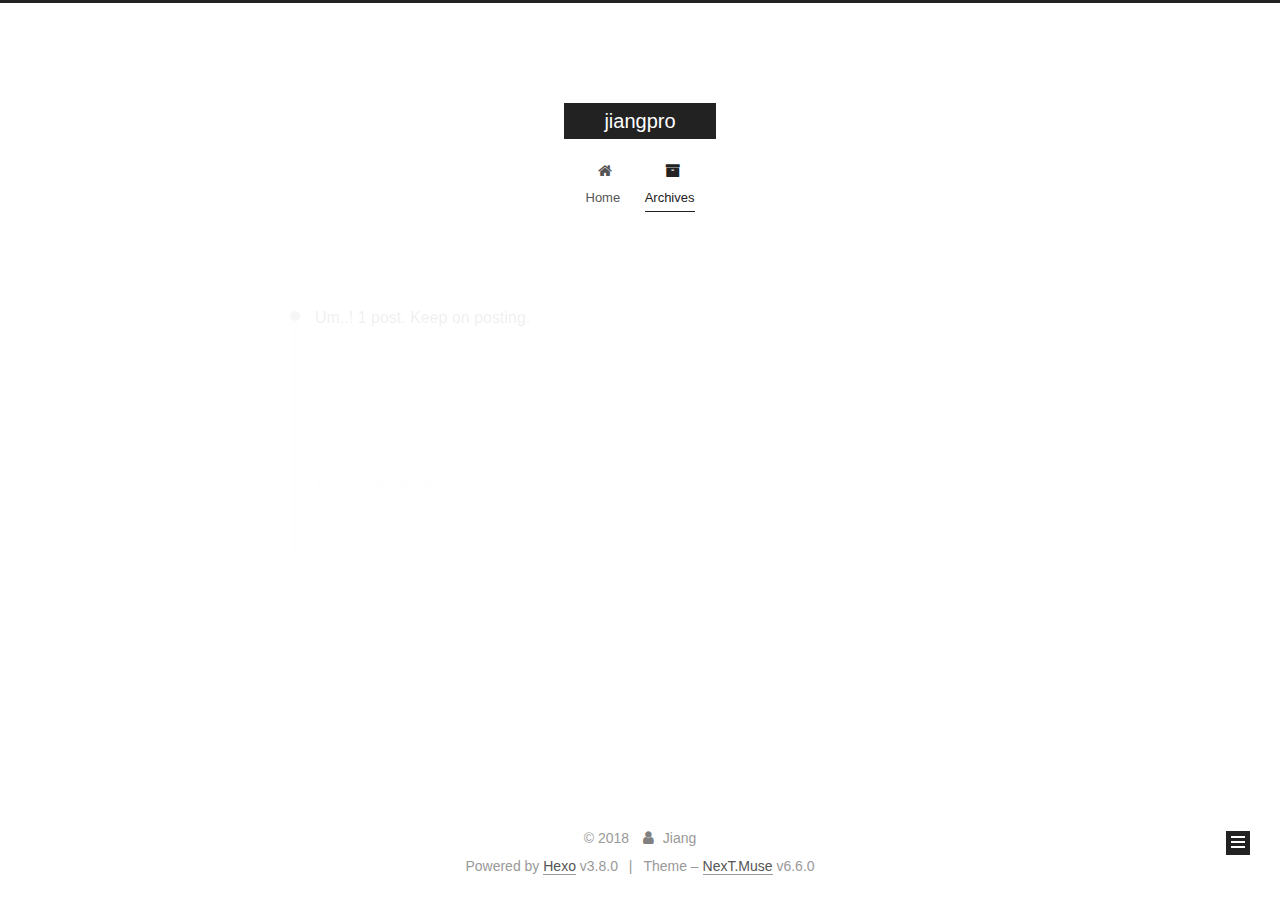
==== archives/index.html @ f8d06940 "Site updated: 2018-12-14 21:42:52" ====
<!DOCTYPE html>












  


<html class="theme-next muse use-motion" lang="">
<head><meta name="generator" content="Hexo 3.8.0">
  <meta charset="UTF-8">
<meta http-equiv="X-UA-Compatible" content="IE=edge">
<meta name="viewport" content="width=device-width, initial-scale=1, maximum-scale=2">
<meta name="theme-color" content="#222">












<meta http-equiv="Cache-Control" content="no-transform">
<meta http-equiv="Cache-Control" content="no-siteapp">






















<link href="/lib/font-awesome/css/font-awesome.min.css?v=4.6.2" rel="stylesheet" type="text/css">

<link href="/css/main.css?v=6.6.0" rel="stylesheet" type="text/css">


  <link rel="apple-touch-icon" sizes="180x180" href="/images/apple-touch-icon-next.png?v=6.6.0">


  <link rel="icon" type="image/png" sizes="32x32" href="/images/favicon-32x32-next.png?v=6.6.0">


  <link rel="icon" type="image/png" sizes="16x16" href="/images/favicon-16x16-next.png?v=6.6.0">


  <link rel="mask-icon" href="/images/logo.svg?v=6.6.0" color="#222">









<script type="text/javascript" id="hexo.configurations">
  var NexT = window.NexT || {};
  var CONFIG = {
    root: '/',
    scheme: 'Muse',
    version: '6.6.0',
    sidebar: {"position":"left","display":"post","offset":12,"b2t":false,"scrollpercent":false,"onmobile":false},
    fancybox: false,
    fastclick: false,
    lazyload: false,
    tabs: true,
    motion: {"enable":true,"async":false,"transition":{"post_block":"fadeIn","post_header":"slideDownIn","post_body":"slideDownIn","coll_header":"slideLeftIn","sidebar":"slideUpIn"}},
    algolia: {
      applicationID: '',
      apiKey: '',
      indexName: '',
      hits: {"per_page":10},
      labels: {"input_placeholder":"Search for Posts","hits_empty":"We didn't find any results for the search: ${query}","hits_stats":"${hits} results found in ${time} ms"}
    }
  };
</script>


  




  <meta property="og:type" content="website">
<meta property="og:title" content="jiangpro">
<meta property="og:url" content="http://yoursite.com/archives/index.html">
<meta property="og:site_name" content="jiangpro">
<meta property="og:locale" content="default">
<meta name="twitter:card" content="summary">
<meta name="twitter:title" content="jiangpro">






  <link rel="canonical" href="http://yoursite.com/archives/">



<script type="text/javascript" id="page.configurations">
  CONFIG.page = {
    sidebar: "",
  };
</script>

  <title>Archive | jiangpro</title>
  











  <noscript>
  <style type="text/css">
    .use-motion .motion-element,
    .use-motion .brand,
    .use-motion .menu-item,
    .sidebar-inner,
    .use-motion .post-block,
    .use-motion .pagination,
    .use-motion .comments,
    .use-motion .post-header,
    .use-motion .post-body,
    .use-motion .collection-title { opacity: initial; }

    .use-motion .logo,
    .use-motion .site-title,
    .use-motion .site-subtitle {
      opacity: initial;
      top: initial;
    }

    .use-motion {
      .logo-line-before i { left: initial; }
      .logo-line-after i { right: initial; }
    }
  </style>
</noscript>

</head>

<body itemscope="" itemtype="http://schema.org/WebPage" lang="default">

  
  
    
  

  <div class="container sidebar-position-left page-archive">
    <div class="headband"></div>

    <header id="header" class="header" itemscope="" itemtype="http://schema.org/WPHeader">
      <div class="header-inner"><div class="site-brand-wrapper">
  <div class="site-meta ">
    

    <div class="custom-logo-site-title">
      <a href="/" class="brand" rel="start">
        <span class="logo-line-before"><i></i></span>
        <span class="site-title">jiangpro</span>
        <span class="logo-line-after"><i></i></span>
      </a>
    </div>
    
  </div>

  <div class="site-nav-toggle">
    <button aria-label="Toggle navigation bar">
      <span class="btn-bar"></span>
      <span class="btn-bar"></span>
      <span class="btn-bar"></span>
    </button>
  </div>
</div>



<nav class="site-nav">
  
    <ul id="menu" class="menu">
      
        
        
        
          
          <li class="menu-item menu-item-home">

    
    
    
      
    

    

    <a href="/" rel="section"><i class="menu-item-icon fa fa-fw fa-home"></i> <br>Home</a>

  </li>
        
        
        
          
          <li class="menu-item menu-item-archives menu-item-active">

    
    
    
      
    

    

    <a href="/archives/" rel="section"><i class="menu-item-icon fa fa-fw fa-archive"></i> <br>Archives</a>

  </li>

      
      
    </ul>
  

  
    

    
    
      
      
    
      
      
    
    

  


  

  
</nav>



  



</div>
    </header>

    


    <main id="main" class="main">
      <div class="main-inner">
        <div class="content-wrap">
          
          <div id="content" class="content">
            

  
  
  
  <div class="post-block archive">
    <div id="posts" class="posts-collapse">
      <span class="archive-move-on"></span>

      
      <span class="archive-page-counter">
        
        
        
          
        
        Um..! 1 post. Keep on posting.
      </span>
      

      

        
        
        

        
          
          <div class="collection-title">
            <h1 class="archive-year" id="archive-year-2018">2018</h1>
          </div>
        
        

        

  <article class="post post-type-normal" itemscope="" itemtype="http://schema.org/Article">
    <header class="post-header">

      <h2 class="post-title">
        
            <a class="post-title-link" href="/2018/12/14/hello-world/" itemprop="url">
              
                <span itemprop="name">Hello World</span>
              
            </a>
        
      </h2>

      <div class="post-meta">
        <time class="post-time" itemprop="dateCreated" datetime="2018-12-14T20:15:16+08:00" content="2018-12-14">
          12-14
        </time>
      </div>

    </header>
  </article>



      

    </div>
  </div>
  
  
  

  



          </div>
          

        </div>
        
          
  
  <div class="sidebar-toggle">
    <div class="sidebar-toggle-line-wrap">
      <span class="sidebar-toggle-line sidebar-toggle-line-first"></span>
      <span class="sidebar-toggle-line sidebar-toggle-line-middle"></span>
      <span class="sidebar-toggle-line sidebar-toggle-line-last"></span>
    </div>
  </div>

  <aside id="sidebar" class="sidebar">
    
    <div class="sidebar-inner">

      

      

      <section class="site-overview-wrap sidebar-panel sidebar-panel-active">
        <div class="site-overview">
          <div class="site-author motion-element" itemprop="author" itemscope="" itemtype="http://schema.org/Person">
            
              <p class="site-author-name" itemprop="name">Jiang</p>
              <p class="site-description motion-element" itemprop="description"></p>
          </div>

          
            <nav class="site-state motion-element">
              
                <div class="site-state-item site-state-posts">
                
                  <a href="/archives/">
                
                    <span class="site-state-item-count">1</span>
                    <span class="site-state-item-name">posts</span>
                  </a>
                </div>
              

              

              
            </nav>
          

          

          

          

          
          

          
            
          
          

        </div>
      </section>

      

      

    </div>
  </aside>


        
      </div>
    </main>

    <footer id="footer" class="footer">
      <div class="footer-inner">
        <div class="copyright">&copy; <span itemprop="copyrightYear">2018</span>
  <span class="with-love" id="animate">
    <i class="fa fa-user"></i>
  </span>
  <span class="author" itemprop="copyrightHolder">Jiang</span>

  

  
</div>


  <div class="powered-by">Powered by <a href="https://hexo.io" class="theme-link" rel="noopener" target="_blank">Hexo</a> v3.8.0</div>



  <span class="post-meta-divider">|</span>



  <div class="theme-info">Theme – <a href="https://theme-next.org" class="theme-link" rel="noopener" target="_blank">NexT.Muse</a> v6.6.0</div>




        








        
      </div>
    </footer>

    
      <div class="back-to-top">
        <i class="fa fa-arrow-up"></i>
        
      </div>
    

    
	
    

    
  </div>

  

<script type="text/javascript">
  if (Object.prototype.toString.call(window.Promise) !== '[object Function]') {
    window.Promise = null;
  }
</script>


























  
  
    <script type="text/javascript" src="/lib/jquery/index.js?v=2.1.3"></script>
  

  
  
    <script type="text/javascript" src="/lib/velocity/velocity.min.js?v=1.2.1"></script>
  

  
  
    <script type="text/javascript" src="/lib/velocity/velocity.ui.min.js?v=1.2.1"></script>
  


  


  <script type="text/javascript" src="/js/src/utils.js?v=6.6.0"></script>

  <script type="text/javascript" src="/js/src/motion.js?v=6.6.0"></script>



  
  

  

  


  <script type="text/javascript" src="/js/src/bootstrap.js?v=6.6.0"></script>



  



  










  





  

  

  

  

  

  
  

  

  

  

  

  

  

</body>
</html>
---- css/main.css ----
/* normalize.css v3.0.2 | MIT License | git.io/normalize */
html {
  font-family: sans-serif; /* 1 */
  -ms-text-size-adjust: 100%; /* 2 */
  -webkit-text-size-adjust: 100%; /* 2 */
}
body {
  margin: 0;
}
article,
aside,
details,
figcaption,
figure,
footer,
header,
hgroup,
main,
menu,
nav,
section,
summary {
  display: block;
}
audio,
canvas,
progress,
video {
  display: inline-block; /* 1 */
  vertical-align: baseline; /* 2 */
}
audio:not([controls]) {
  display: none;
  height: 0;
}
[hidden],
template {
  display: none;
}
a {
  background-color: transparent;
}
a:active,
a:hover {
  outline: 0;
}
abbr[title] {
  border-bottom: 1px dotted;
}
b,
strong {
  font-weight: bold;
}
dfn {
  font-style: italic;
}
h1 {
  font-size: 2em;
  margin: 0.67em 0;
}
mark {
  background: #ff0;
  color: #000;
}
small {
  font-size: 80%;
}
sub,
sup {
  font-size: 75%;
  line-height: 0;
  position: relative;
  vertical-align: baseline;
}
sup {
  top: -0.5em;
}
sub {
  bottom: -0.25em;
}
img {
  border: 0;
}
svg:not(:root) {
  overflow: hidden;
}
figure {
  margin: 1em 40px;
}
hr {
  -moz-box-sizing: content-box;
  box-sizing: content-box;
  height: 0;
}
pre {
  overflow: auto;
}
code,
kbd,
pre,
samp {
  font-family: monospace, monospace;
  font-size: 1em;
}
button,
input,
optgroup,
select,
textarea {
  color: inherit; /* 1 */
  font: inherit; /* 2 */
  margin: 0; /* 3 */
}
button {
  overflow: visible;
}
button,
select {
  text-transform: none;
}
button,
html input[type="button"],
input[type="reset"],
input[type="submit"] {
  -webkit-appearance: button; /* 2 */
  cursor: pointer; /* 3 */
}
button[disabled],
html input[disabled] {
  cursor: default;
}
button::-moz-focus-inner,
input::-moz-focus-inner {
  border: 0;
  padding: 0;
}
input {
  line-height: normal;
}
input[type="checkbox"],
input[type="radio"] {
  box-sizing: border-box; /* 1 */
  padding: 0; /* 2 */
}
input[type="number"]::-webkit-inner-spin-button,
input[type="number"]::-webkit-outer-spin-button {
  height: auto;
}
input[type="search"] {
  -webkit-appearance: textfield; /* 1 */
  -moz-box-sizing: content-box;
  -webkit-box-sizing: content-box; /* 2 */
  box-sizing: content-box;
}
input[type="search"]::-webkit-search-cancel-button,
input[type="search"]::-webkit-search-decoration {
  -webkit-appearance: none;
}
fieldset {
  border: 1px solid #c0c0c0;
  margin: 0 2px;
  padding: 0.35em 0.625em 0.75em;
}
legend {
  border: 0; /* 1 */
  padding: 0; /* 2 */
}
textarea {
  overflow: auto;
}
optgroup {
  font-weight: bold;
}
table {
  border-collapse: collapse;
  border-spacing: 0;
}
td,
th {
  padding: 0;
}
::selection {
  background: #262a30;
  color: #fff;
}
body {
  position: relative;
  font-family: 'Lato', "PingFang SC", "Microsoft YaHei", sans-serif;
  font-size: 14px;
  line-height: 2;
  color: #555;
  background: #fff;
}
@media (max-width: 767px) {
  body {
    padding-right: 0 !important;
  }
}
@media (min-width: 768px) and (max-width: 991px) {
  body {
    padding-right: 0 !important;
  }
}
@media (min-width: 1200px) {
  body {
    font-size: 16px;
  }
}
h1,
h2,
h3,
h4,
h5,
h6 {
  margin: 0;
  padding: 0;
  font-weight: bold;
  line-height: 1.5;
  font-family: 'Lato', "PingFang SC", "Microsoft YaHei", sans-serif;
}
h1,
h2,
h3,
h4,
h5,
h6 {
  margin: 20px 0 15px;
}
h1 {
  font-size: 22px;
}
@media (max-width: 767px) {
  h1 {
    font-size: 18px;
  }
}
h2 {
  font-size: 20px;
}
@media (max-width: 767px) {
  h2 {
    font-size: 16px;
  }
}
h3 {
  font-size: 18px;
}
@media (max-width: 767px) {
  h3 {
    font-size: 14px;
  }
}
h4 {
  font-size: 16px;
}
@media (max-width: 767px) {
  h4 {
    font-size: 12px;
  }
}
h5 {
  font-size: 14px;
}
@media (max-width: 767px) {
  h5 {
    font-size: 10px;
  }
}
h6 {
  font-size: 12px;
}
@media (max-width: 767px) {
  h6 {
    font-size: 8px;
  }
}
p {
  margin: 0 0 20px 0;
}
a,
span.exturl {
  overflow-wrap: break-word;
  word-wrap: break-word;
  background-color: transparent;
  color: #555;
  text-decoration: none;
  outline: none;
  border-bottom: 1px solid #999;
  cursor: pointer;
}
a:hover,
span.exturl:hover {
  color: #222;
  border-bottom-color: #222;
}
blockquote {
  margin: 0;
  padding: 0;
}
img {
  display: block;
  margin: auto;
  max-width: 100%;
  height: auto;
}
hr {
  margin: 40px 0;
  height: 3px;
  border: none;
  background-color: #ddd;
  background-image: repeating-linear-gradient(-45deg, #fff, #fff 4px, transparent 4px, transparent 8px);
}
blockquote {
  padding: 0 15px;
  color: #666;
  border-left: 4px solid #ddd;
}
blockquote cite::before {
  content: "-";
  padding: 0 5px;
}
dt {
  font-weight: 700;
}
dd {
  margin: 0;
  padding: 0;
}
kbd {
  border: 1px solid #ccc;
  border-radius: 0.2em;
  box-shadow: 0.1em 0.1em 0.2em rgba(0,0,0,0.1);
  background-color: #f9f9f9;
  font-family: inherit;
  background-image: -webkit-linear-gradient(top, #eee, #fff, #eee);
  padding: 0.1em 0.3em;
  white-space: nowrap;
}
.text-left {
  text-align: left;
}
.text-center {
  text-align: center;
}
.text-right {
  text-align: right;
}
.text-justify {
  text-align: justify;
}
.text-nowrap {
  white-space: nowrap;
}
.text-lowercase {
  text-transform: lowercase;
}
.text-uppercase {
  text-transform: uppercase;
}
.text-capitalize {
  text-transform: capitalize;
}
.center-block {
  display: block;
  margin-left: auto;
  margin-right: auto;
}
.clearfix:before,
.clearfix:after {
  content: " ";
  display: table;
}
.clearfix:after {
  clear: both;
}
.pullquote {
  width: 45%;
}
.pullquote.left {
  float: left;
  margin-left: 5px;
  margin-right: 10px;
}
.pullquote.right {
  float: right;
  margin-left: 10px;
  margin-right: 5px;
}
.affix.affix.affix {
  position: fixed;
}
.translation {
  margin-top: -20px;
  font-size: 14px;
  color: #999;
}
.scrollbar-measure {
  width: 100px;
  height: 100px;
  overflow: scroll;
  position: absolute;
  top: -9999px;
}
.use-motion .motion-element {
  opacity: 0;
}
table {
  margin: 20px 0;
  width: 100%;
  border-collapse: collapse;
  border-spacing: 0;
  border: 1px solid #ddd;
  font-size: 14px;
  word-break: break-all;
}
table>tbody>tr:nth-of-type(odd) {
  background-color: #f9f9f9;
}
table>tbody>tr:hover {
  background-color: #f5f5f5;
}
caption,
th,
td {
  padding: 8px;
  text-align: left;
  vertical-align: middle;
  font-weight: normal;
}
th,
td {
  border-bottom: 3px solid #ddd;
  border-right: 1px solid #eee;
}
th {
  padding-bottom: 10px;
  font-weight: 700;
}
td {
  border-bottom-width: 1px;
}
html,
body {
  height: 100%;
}
.container {
  position: relative;
  min-height: 100%;
}
.header-inner {
  margin: 0 auto;
  padding: 100px 0 70px;
  width: 700px;
}
@media (min-width: 1200px) {
  .container .header-inner {
    width: 800px;
  }
}
@media (min-width: 1600px) {
  .container .header-inner {
    width: 900px;
  }
}
.main {
  padding-bottom: 150px;
}
.main-inner {
  margin: 0 auto;
  width: 700px;
}
@media (min-width: 1200px) {
  .container .main-inner {
    width: 800px;
  }
}
@media (min-width: 1600px) {
  .container .main-inner {
    width: 900px;
  }
}
.footer {
  position: absolute;
  left: 0;
  bottom: 0;
  width: 100%;
  min-height: 50px;
}
.footer-inner {
  box-sizing: border-box;
  margin: 20px auto;
  width: 700px;
}
@media (min-width: 1200px) {
  .container .footer-inner {
    width: 800px;
  }
}
@media (min-width: 1600px) {
  .container .footer-inner {
    width: 900px;
  }
}
pre,
.highlight {
  overflow: auto;
  margin: 20px 0;
  padding: 0;
  font-size: 14px;
  color: #4d4d4c;
  background: #f7f7f7;
  line-height: 1.6;
}
pre,
code {
  font-family: consolas, Menlo, "PingFang SC", "Microsoft YaHei", monospace;
}
code {
  overflow-wrap: break-word;
  word-wrap: break-word;
  padding: 2px 4px;
  color: #555;
  background: #eee;
  border-radius: 3px;
  font-size: 14px;
}
pre {
  padding: 10px;
}
pre code {
  padding: 0;
  color: #4d4d4c;
  background: none;
  text-shadow: none;
}
.highlight {
  border-radius: 1px;
}
.highlight pre {
  border: none;
  margin: 0;
  padding: 10px 0;
}
.highlight table {
  margin: 0;
  width: auto;
  border: none;
}
.highlight td {
  border: none;
  padding: 0;
}
.highlight figcaption {
  font-size: 1em;
  color: #4d4d4c;
  line-height: 1em;
  margin-bottom: 1em;
  margin: 0em;
  padding: 0.5em;
  background: #eee;
  border-bottom: 1px solid #e9e9e9;
}
.highlight figcaption:before,
.highlight figcaption:after {
  content: " ";
  display: table;
}
.highlight figcaption:after {
  clear: both;
}
.highlight figcaption a {
  float: right;
  color: #4d4d4c;
}
.highlight figcaption a:hover {
  border-bottom-color: #4d4d4c;
}
.highlight .gutter pre {
  padding-left: 10px;
  padding-right: 10px;
  color: #869194;
  text-align: right;
  background-color: #eff2f3;
}
.highlight .code pre {
  width: 100%;
  padding-left: 10px;
  padding-right: 10px;
  background-color: #f7f7f7;
}
.highlight .line {
  height: 20px;
}
.gutter {
  -webkit-user-select: none;
  -moz-user-select: none;
  -ms-user-select: none;
  user-select: none;
}
.gist table {
  width: auto;
}
.gist table td {
  border: none;
}
pre .deletion {
  background: #fdd;
}
pre .addition {
  background: #dfd;
}
pre .meta {
  color: #8959a8;
}
pre .comment {
  color: #8e908c;
}
pre .variable,
pre .attribute,
pre .tag,
pre .regexp,
pre .ruby .constant,
pre .xml .tag .title,
pre .xml .pi,
pre .xml .doctype,
pre .html .doctype,
pre .css .id,
pre .css .class,
pre .css .pseudo {
  color: #c82829;
}
pre .number,
pre .preprocessor,
pre .built_in,
pre .literal,
pre .params,
pre .constant,
pre .command {
  color: #f5871f;
}
pre .ruby .class .title,
pre .css .rules .attribute,
pre .string,
pre .value,
pre .inheritance,
pre .header,
pre .ruby .symbol,
pre .xml .cdata,
pre .special,
pre .number,
pre .formula {
  color: #718c00;
}
pre .title,
pre .css .hexcolor {
  color: #3e999f;
}
pre .function,
pre .python .decorator,
pre .python .title,
pre .ruby .function .title,
pre .ruby .title .keyword,
pre .perl .sub,
pre .javascript .title,
pre .coffeescript .title {
  color: #4271ae;
}
pre .keyword,
pre .javascript .function {
  color: #8959a8;
}
.posts-expand .post-body img.full-image {
  border: none;
}
.blockquote-center,
.page-home .post-type-quote blockquote,
.page-post-detail .post-type-quote blockquote {
  position: relative;
  margin: 40px 0;
  padding: 0;
  border-left: none;
  text-align: center;
}
.blockquote-center::before,
.page-home .post-type-quote blockquote::before,
.page-post-detail .post-type-quote blockquote::before,
.blockquote-center::after,
.page-home .post-type-quote blockquote::after,
.page-post-detail .post-type-quote blockquote::after {
  position: absolute;
  content: ' ';
  display: block;
  width: 100%;
  height: 24px;
  opacity: 0.2;
  background-repeat: no-repeat;
  background-position: 0 -6px;
  background-size: 22px 22px;
}
.blockquote-center::before,
.page-home .post-type-quote blockquote::before,
.page-post-detail .post-type-quote blockquote::before {
  top: -20px;
  background-image: url("../images/quote-l.svg");
  border-top: 1px solid #ccc;
}
.blockquote-center::after,
.page-home .post-type-quote blockquote::after,
.page-post-detail .post-type-quote blockquote::after {
  bottom: -20px;
  background-image: url("../images/quote-r.svg");
  border-bottom: 1px solid #ccc;
  background-position: 100% 8px;
}
.blockquote-center p,
.page-home .post-type-quote blockquote p,
.page-post-detail .post-type-quote blockquote p,
.blockquote-center div,
.page-home .post-type-quote blockquote div,
.page-post-detail .post-type-quote blockquote div {
  text-align: center;
}
.post .post-body .group-picture img {
  box-sizing: border-box;
  padding: 0 3px;
  border: none;
}
.post .group-picture-row {
  overflow: hidden;
  margin-top: 6px;
}
.post .group-picture-row:first-child {
  margin-top: 0;
}
.post .group-picture-column {
  float: left;
}
.page-post-detail .post-body .group-picture-column {
  float: none;
  margin-top: 10px;
  width: auto !important;
}
.page-post-detail .post-body .group-picture-column img {
  margin: 0 auto;
}
.page-archive .group-picture-container {
  overflow: hidden;
}
.page-archive .group-picture-row {
  float: left;
}
.page-archive .group-picture-row:first-child {
  margin-top: 6px;
}
.page-archive .group-picture-column {
  max-width: 150px;
  max-height: 150px;
}
.post-body .note {
  position: relative;
  padding: 15px;
  margin-bottom: 20px;
  border: 1px solid #eee;
  border-left-width: 5px;
  border-radius: 3px;
}
.post-body .note h2,
.post-body .note h3,
.post-body .note h4,
.post-body .note h5,
.post-body .note h6 {
  margin-top: 0;
  margin-bottom: 0;
  border-bottom: initial;
  padding-top: 0 !important;
}
.post-body .note p:first-child,
.post-body .note ul:first-child,
.post-body .note ol:first-child,
.post-body .note table:first-child,
.post-body .note pre:first-child,
.post-body .note blockquote:first-child {
  margin-top: 0;
}
.post-body .note p:last-child,
.post-body .note ul:last-child,
.post-body .note ol:last-child,
.post-body .note table:last-child,
.post-body .note pre:last-child,
.post-body .note blockquote:last-child {
  margin-bottom: 0;
}
.post-body .note.default {
  border-left-color: #777;
}
.post-body .note.default h2,
.post-body .note.default h3,
.post-body .note.default h4,
.post-body .note.default h5,
.post-body .note.default h6 {
  color: #777;
}
.post-body .note.primary {
  border-left-color: #6f42c1;
}
.post-body .note.primary h2,
.post-body .note.primary h3,
.post-body .note.primary h4,
.post-body .note.primary h5,
.post-body .note.primary h6 {
  color: #6f42c1;
}
.post-body .note.info {
  border-left-color: #428bca;
}
.post-body .note.info h2,
.post-body .note.info h3,
.post-body .note.info h4,
.post-body .note.info h5,
.post-body .note.info h6 {
  color: #428bca;
}
.post-body .note.success {
  border-left-color: #5cb85c;
}
.post-body .note.success h2,
.post-body .note.success h3,
.post-body .note.success h4,
.post-body .note.success h5,
.post-body .note.success h6 {
  color: #5cb85c;
}
.post-body .note.warning {
  border-left-color: #f0ad4e;
}
.post-body .note.warning h2,
.post-body .note.warning h3,
.post-body .note.warning h4,
.post-body .note.warning h5,
.post-body .note.warning h6 {
  color: #f0ad4e;
}
.post-body .note.danger {
  border-left-color: #d9534f;
}
.post-body .note.danger h2,
.post-body .note.danger h3,
.post-body .note.danger h4,
.post-body .note.danger h5,
.post-body .note.danger h6 {
  color: #d9534f;
}
.post-body .label {
  display: inline;
  padding: 0 2px;
  white-space: nowrap;
}
.post-body .label.default {
  background-color: #f0f0f0;
}
.post-body .label.primary {
  background-color: #efe6f7;
}
.post-body .label.info {
  background-color: #e5f2f8;
}
.post-body .label.success {
  background-color: #e7f4e9;
}
.post-body .label.warning {
  background-color: #fcf6e1;
}
.post-body .label.danger {
  background-color: #fae8eb;
}
.post-body .tabs {
  position: relative;
  display: block;
  margin-bottom: 20px;
  padding-top: 10px;
}
.post-body .tabs ul.nav-tabs {
  margin: 0;
  padding: 0;
  display: flex;
  margin-bottom: -1px;
}
@media (max-width: 413px) {
  .post-body .tabs ul.nav-tabs {
    display: block;
    margin-bottom: 5px;
  }
}
.post-body .tabs ul.nav-tabs li.tab {
  list-style-type: none !important;
  margin: 0 0.25em 0 0;
  border-top: 3px solid transparent;
  border-left: 1px solid transparent;
  border-right: 1px solid transparent;
}
@media (max-width: 413px) {
  .post-body .tabs ul.nav-tabs li.tab {
    margin: initial;
    border-top: 1px solid transparent;
    border-left: 3px solid transparent;
    border-right: 1px solid transparent;
    border-bottom: 1px solid transparent;
  }
}
.post-body .tabs ul.nav-tabs li.tab a {
  outline: 0;
  border-bottom: initial;
  display: block;
  line-height: 1.8em;
  padding: 0.25em 0.75em;
  transition-duration: 0.2s;
  transition-timing-function: ease-out;
  transition-delay: 0s;
}
.post-body .tabs ul.nav-tabs li.tab a i {
  width: 1.285714285714286em;
}
.post-body .tabs ul.nav-tabs li.tab.active {
  border-top: 3px solid #fc6423;
  border-left: 1px solid #ddd;
  border-right: 1px solid #ddd;
  background-color: #fff;
}
@media (max-width: 413px) {
  .post-body .tabs ul.nav-tabs li.tab.active {
    border-top: 1px solid #ddd;
    border-left: 3px solid #fc6423;
    border-right: 1px solid #ddd;
    border-bottom: 1px solid #ddd;
  }
}
.post-body .tabs ul.nav-tabs li.tab.active a {
  cursor: default;
  color: #555;
}
.post-body .tabs .tab-content {
  background-color: #fff;
}
.post-body .tabs .tab-content .tab-pane {
  border: 1px solid #ddd;
  padding: 20px 20px 0 20px;
}
.post-body .tabs .tab-content .tab-pane:not(.active) {
  display: none !important;
}
.post-body .tabs .tab-content .tab-pane.active {
  display: block !important;
}
.btn {
  display: inline-block;
  padding: 0 20px;
  font-size: 14px;
  color: #fff;
  background: #222;
  border: 2px solid #222;
  text-decoration: none;
  border-radius: 0;
  transition-property: background-color;
  transition-duration: 0.2s;
  transition-timing-function: ease-in-out;
  transition-delay: 0s;
  line-height: 2;
}
.btn:hover {
  border-color: #222;
  color: #222;
  background: #fff;
}
.btn +.btn {
  margin: 0 0 8px 8px;
}
.btn .fa-fw {
  width: 1.285714285714286em;
  text-align: left;
}
.btn-bar {
  display: block;
  width: 22px;
  height: 2px;
  background: #555;
  border-radius: 1px;
}
.btn-bar+.btn-bar {
  margin-top: 4px;
}
.pagination {
  margin: 120px 0 40px;
  text-align: center;
  border-top: 1px solid #eee;
}
.page-number-basic,
.pagination .prev,
.pagination .next,
.pagination .page-number,
.pagination .space {
  display: inline-block;
  position: relative;
  top: -1px;
  margin: 0 10px;
  padding: 0 11px;
}
@media (max-width: 767px) {
  .page-number-basic,
  .pagination .prev,
  .pagination .next,
  .pagination .page-number,
  .pagination .space {
    margin: 0 5px;
  }
}
.pagination .prev,
.pagination .next,
.pagination .page-number {
  border-bottom: 0;
  border-top: 1px solid #eee;
  transition-property: border-color;
  transition-duration: 0.2s;
  transition-timing-function: ease-in-out;
  transition-delay: 0s;
}
.pagination .prev:hover,
.pagination .next:hover,
.pagination .page-number:hover {
  border-top-color: #222;
}
.pagination .space {
  padding: 0;
  margin: 0;
}
.pagination .prev {
  margin-left: 0;
}
.pagination .next {
  margin-right: 0;
}
.pagination .page-number.current {
  color: #fff;
  background: #ccc;
  border-top-color: #ccc;
}
@media (max-width: 767px) {
  .pagination {
    border-top: none;
  }
  .pagination .prev,
  .pagination .next,
  .pagination .page-number {
    margin-bottom: 10px;
    border-top: 0;
    border-bottom: 1px solid #eee;
    padding: 0 10px;
  }
  .pagination .prev:hover,
  .pagination .next:hover,
  .pagination .page-number:hover {
    border-bottom-color: #222;
  }
}
.comments {
  margin: 60px 20px 0;
}
.tag-cloud {
  text-align: center;
}
.tag-cloud a {
  display: inline-block;
  margin: 10px;
}
.back-to-top {
  box-sizing: border-box;
  position: fixed;
  bottom: -100px;
  right: 30px;
  z-index: 1050;
  padding: 0 6px;
  width: 24px;
  background: #222;
  font-size: 12px;
  opacity: 1;
  color: #fff;
  cursor: pointer;
  text-align: center;
  -webkit-transform: translateZ(0);
  transition-property: bottom;
  transition-duration: 0.2s;
  transition-timing-function: ease-in-out;
  transition-delay: 0s;
}
@media (min-width: 768px) and (max-width: 991px) {
  .back-to-top {
    display: none !important;
  }
}
@media (max-width: 767px) {
  .back-to-top {
    display: none !important;
  }
}
.back-to-top.back-to-top-on {
  bottom: 19px;
}
.header {
  background: transparent;
}
.header-inner {
  position: relative;
}
.headband {
  height: 3px;
  background: #222;
}
.site-meta {
  margin: 0;
  text-align: center;
}
@media (max-width: 767px) {
  .site-meta {
    text-align: center;
  }
}
.brand {
  position: relative;
  display: inline-block;
  padding: 0 40px;
  color: #fff;
  background: #222;
  border-bottom: none;
}
.brand:hover {
  color: #fff;
}
.logo {
  display: inline-block;
  margin-right: 5px;
  line-height: 36px;
  vertical-align: top;
}
.site-title {
  display: inline-block;
  vertical-align: top;
  line-height: 36px;
  font-size: 20px;
  font-weight: normal;
  font-family: 'Lato', "PingFang SC", "Microsoft YaHei", sans-serif;
}
.site-subtitle {
  margin-top: 10px;
  font-size: 13px;
  color: #999;
}
.use-motion .brand {
  opacity: 0;
}
.use-motion .logo,
.use-motion .site-title,
.use-motion .site-subtitle {
  opacity: 0;
  position: relative;
  top: -10px;
}
.site-nav-toggle {
  display: none;
  position: absolute;
  top: 10px;
  left: 10px;
}
@media (max-width: 767px) {
  .site-nav-toggle {
    display: block;
  }
}
.site-nav-toggle button {
  margin-top: 2px;
  padding: 9px 10px;
  background: transparent;
  border: none;
}
@media (max-width: 767px) {
  .site-nav {
    display: none;
    margin: 0 -10px;
    padding: 0 10px;
    clear: both;
    border-top: 1px solid #ddd;
  }
}
@media (min-width: 768px) and (max-width: 991px) {
  .site-nav {
    display: block !important;
  }
}
@media (min-width: 992px) {
  .site-nav {
    display: block !important;
  }
}
.menu {
  margin-top: 20px;
  padding-left: 0;
  text-align: center;
}
.menu .menu-item {
  display: inline-block;
  margin: 0 10px;
  list-style: none;
}
@media screen and (max-width: 767px) {
  .menu .menu-item {
    margin-top: 10px;
  }
}
.menu .menu-item a,
.menu .menu-item span.exturl {
  display: block;
  font-size: 13px;
  line-height: inherit;
  border-bottom: 1px solid transparent;
  transition-property: border-color;
  transition-duration: 0.2s;
  transition-timing-function: ease-in-out;
  transition-delay: 0s;
}
.menu .menu-item a:hover,
.menu .menu-item span.exturl:hover {
  border-bottom-color: #222;
}
.menu .menu-item .fa {
  margin-right: 5px;
}
.use-motion .menu-item {
  opacity: 0;
}
.post-body {
  overflow-wrap: break-word;
  word-wrap: break-word;
  font-family: 'Lato', "PingFang SC", "Microsoft YaHei", sans-serif;
}
.post-body .exturl .fa {
  font-size: 14px;
  margin-left: 4px;
}
.post-body .fancybox img {
  display: block !important;
  margin: 0 auto;
  cursor: pointer;
  cursor: zoom-in;
  cursor: -webkit-zoom-in;
}
.post-body .image-caption,
.post-body .figure .caption {
  margin: -20px auto 15px;
  text-align: center;
  font-size: 14px;
  color: #999;
  font-weight: bold;
  line-height: 1;
}
.post-sticky-flag {
  display: inline-block;
  font-size: 16px;
  -ms-transform: rotate(30deg);
  -webkit-transform: rotate(30deg);
  -moz-transform: rotate(30deg);
  -ms-transform: rotate(30deg);
  -o-transform: rotate(30deg);
  transform: rotate(30deg);
}
.use-motion .post-block,
.use-motion .pagination,
.use-motion .comments {
  opacity: 0;
}
.use-motion .post-header {
  opacity: 0;
}
.use-motion .post-body {
  opacity: 0;
}
.use-motion .collection-title {
  opacity: 0;
}
.posts-expand {
  padding-top: 40px;
}
@media (max-width: 767px) {
  .posts-expand {
    margin: 0 20px;
  }
  .post-body pre .gutter pre {
    padding-right: 10px;
  }
  .post-body .highlight {
    margin-left: 0px;
    margin-right: 0px;
    padding: 0;
  }
  .post-body .highlight .gutter pre {
    padding-right: 10px;
  }
}
@media (min-width: 992px) {
  .posts-expand .post-body {
    text-align: justify;
  }
}
.posts-expand .post-body h2,
.posts-expand .post-body h3,
.posts-expand .post-body h4,
.posts-expand .post-body h5,
.posts-expand .post-body h6 {
  padding-top: 10px;
}
.posts-expand .post-body h2 .header-anchor,
.posts-expand .post-body h3 .header-anchor,
.posts-expand .post-body h4 .header-anchor,
.posts-expand .post-body h5 .header-anchor,
.posts-expand .post-body h6 .header-anchor {
  float: right;
  margin-left: 10px;
  color: #ccc;
  border-bottom-style: none;
  visibility: hidden;
}
.posts-expand .post-body h2 .header-anchor:hover,
.posts-expand .post-body h3 .header-anchor:hover,
.posts-expand .post-body h4 .header-anchor:hover,
.posts-expand .post-body h5 .header-anchor:hover,
.posts-expand .post-body h6 .header-anchor:hover {
  color: inherit;
}
.posts-expand .post-body h2:hover .header-anchor,
.posts-expand .post-body h3:hover .header-anchor,
.posts-expand .post-body h4:hover .header-anchor,
.posts-expand .post-body h5:hover .header-anchor,
.posts-expand .post-body h6:hover .header-anchor {
  visibility: visible;
}
.posts-expand .post-body ul li {
  list-style: circle;
}
.posts-expand .post-body img {
  box-sizing: border-box;
  margin: auto;
  padding: 3px;
  border: 1px solid #ddd;
}
.posts-expand .post-body .fancybox img {
  margin: 0 auto 25px;
}
.posts-expand .post-body img {
  margin: 0 auto 25px;
}
@media (max-width: 767px) {
  .posts-collapse {
    margin: 0 20px;
  }
  .posts-collapse .post-title,
  .posts-collapse .post-meta {
    display: block;
    width: auto;
    text-align: left;
  }
}
.posts-collapse {
  position: relative;
  z-index: 1010;
  margin-left: 55px;
}
.posts-collapse::after {
  content: " ";
  position: absolute;
  top: 20px;
  left: 0;
  margin-left: -2px;
  width: 4px;
  height: 100%;
  background: #f5f5f5;
  z-index: -1;
}
@media (max-width: 767px) {
  .posts-collapse {
    margin: 0 20px;
  }
}
.posts-collapse .collection-title {
  position: relative;
  margin: 60px 0;
}
.posts-collapse .collection-title h1,
.posts-collapse .collection-title h2 {
  margin-left: 20px;
}
.posts-collapse .collection-title small {
  color: #bbb;
  margin-left: 5px;
}
.posts-collapse .collection-title::before {
  content: " ";
  position: absolute;
  left: 0;
  top: 50%;
  margin-left: -4px;
  margin-top: -4px;
  width: 8px;
  height: 8px;
  background: #bbb;
  border-radius: 50%;
}
.posts-collapse .post {
  margin: 30px 0;
}
.posts-collapse .post-header {
  position: relative;
  transition-duration: 0.2s;
  transition-timing-function: ease-in-out;
  transition-delay: 0s;
  transition-property: border;
  border-bottom: 1px dashed #ccc;
}
.posts-collapse .post-header::before {
  content: " ";
  position: absolute;
  left: 0;
  top: 12px;
  width: 6px;
  height: 6px;
  margin-left: -4px;
  background: #bbb;
  border-radius: 50%;
  border: 1px solid #fff;
  transition-duration: 0.2s;
  transition-timing-function: ease-in-out;
  transition-delay: 0s;
  transition-property: background;
}
.posts-collapse .post-header:hover {
  border-bottom-color: #666;
}
.posts-collapse .post-header:hover::before {
  background: #222;
}
.posts-collapse .post-meta {
  position: absolute;
  font-size: 12px;
  left: 20px;
  top: 5px;
}
.posts-collapse .post-comments-count {
  display: none;
}
.posts-collapse .post-title {
  margin-left: 60px;
  font-size: 16px;
  font-weight: normal;
  line-height: inherit;
}
.posts-collapse .post-title::after {
  margin-left: 3px;
  opacity: 0.6;
}
.posts-collapse .post-title a,
.posts-collapse .post-title span.exturl {
  color: #666;
  border-bottom: none;
}
.page-home .post-type-quote .post-header,
.page-post-detail .post-type-quote .post-header,
.page-home .post-type-quote .post-tags,
.page-post-detail .post-type-quote .post-tags {
  display: none;
}
.posts-expand .post-title {
  overflow-wrap: break-word;
  word-wrap: break-word;
  text-align: center;
  font-weight: 400;
}
.posts-expand .post-title-link {
  display: inline-block;
  position: relative;
  color: #555;
  border-bottom: none;
  line-height: 1.2;
  vertical-align: top;
}
.posts-expand .post-title-link::before {
  content: "";
  position: absolute;
  width: 100%;
  height: 2px;
  bottom: 0;
  left: 0;
  background-color: #000;
  visibility: hidden;
  -webkit-transform: scaleX(0);
  -moz-transform: scaleX(0);
  -ms-transform: scaleX(0);
  -o-transform: scaleX(0);
  transform: scaleX(0);
  transition-duration: 0.2s;
  transition-timing-function: ease-in-out;
  transition-delay: 0s;
}
.posts-expand .post-title-link:hover::before {
  visibility: visible;
  -webkit-transform: scaleX(1);
  -moz-transform: scaleX(1);
  -ms-transform: scaleX(1);
  -o-transform: scaleX(1);
  transform: scaleX(1);
}
.posts-expand .post-title-link .fa {
  font-size: 20px;
  margin-left: 5px;
}
.posts-expand .post-meta {
  margin: 3px 0 60px 0;
  color: #999;
  font-family: 'Lato', "PingFang SC", "Microsoft YaHei", sans-serif;
  font-size: 12px;
  text-align: center;
}
.posts-expand .post-meta .post-category-list {
  display: inline-block;
  margin: 0;
  padding: 3px;
}
.posts-expand .post-meta .post-category-list-link {
  color: #999;
}
.posts-expand .post-meta .post-description {
  font-size: 14px;
  margin-top: 2px;
}
.posts-expand .post-meta time {
  border-bottom: 1px dashed #999;
  cursor: help;
}
.post-meta-divider {
  margin: 0 0.5em;
}
.post-meta-item-icon {
  margin-right: 3px;
}
@media (min-width: 768px) and (max-width: 991px) {
  .post-meta-item-icon {
    display: inline-block;
  }
}
@media (max-width: 767px) {
  .post-meta-item-icon {
    display: inline-block;
  }
}
@media (min-width: 768px) and (max-width: 991px) {
  .post-meta-item-text {
    display: none;
  }
}
@media (max-width: 767px) {
  .post-meta-item-text {
    display: none;
  }
}
.post-button {
  margin-top: 40px;
}
.posts-expand .post-tags {
  margin-top: 40px;
  text-align: center;
}
.posts-expand .post-tags a {
  display: inline-block;
  margin-right: 10px;
  font-size: 13px;
}
.post-nav {
  display: table;
  margin-top: 15px;
  width: 100%;
  border-top: 1px solid #eee;
}
.post-nav-divider {
  display: table-cell;
  width: 10%;
}
.post-nav-item {
  display: table-cell;
  padding: 10px 0 0 0;
  width: 45%;
  vertical-align: top;
}
.post-nav-item a {
  position: relative;
  display: block;
  line-height: 25px;
  font-size: 14px;
  color: #555;
  border-bottom: none;
}
.post-nav-item a:hover {
  color: #222;
  border-bottom: none;
}
.post-nav-item a:active {
  top: 2px;
}
.post-nav-item .fa {
  position: absolute;
  top: 8px;
  left: 0;
  font-size: 12px;
}
.post-nav-next a {
  padding-left: 15px;
}
.post-nav-prev {
  text-align: right;
}
.post-nav-prev a {
  padding-right: 15px;
}
.post-nav-prev .fa {
  right: 0;
  left: auto;
}
.posts-expand .post-eof {
  display: block;
  margin: 80px auto 60px;
  width: 8%;
  height: 1px;
  background: #ccc;
  text-align: center;
}
.post:last-child .post-eof.post-eof.post-eof {
  display: none;
}
.post-gallery {
  display: table;
  table-layout: fixed;
  width: 100%;
  border-collapse: separate;
}
.post-gallery-row {
  display: table-row;
}
.post-gallery .post-gallery-img {
  display: table-cell;
  text-align: center;
  vertical-align: middle;
  border: none;
}
.post-gallery .post-gallery-img img {
  max-width: 100%;
  max-height: 100%;
  border: none;
}
.fancybox-close,
.fancybox-close:hover {
  border: none;
}
.rtl.post-body p,
.rtl.post-body a,
.rtl.post-body h1,
.rtl.post-body h2,
.rtl.post-body h3,
.rtl.post-body h4,
.rtl.post-body h5,
.rtl.post-body h6,
.rtl.post-body li,
.rtl.post-body ul,
.rtl.post-body ol {
  direction: rtl;
  font-family: UKIJ Ekran;
}
.rtl.post-title {
  font-family: UKIJ Ekran;
}
.sidebar {
  position: fixed;
  right: 0;
  top: 0;
  bottom: 0;
  width: 0;
  z-index: 1040;
  box-shadow: inset 0 2px 6px #000;
  background: #222;
  -webkit-transform: translateZ(0);
}
.sidebar a,
.sidebar .exturl {
  color: #999;
  border-bottom-color: #555;
}
.sidebar a:hover,
.sidebar .exturl:hover {
  color: #eee;
}
@media (min-width: 768px) and (max-width: 991px) {
  .sidebar {
    display: none !important;
  }
}
@media (max-width: 767px) {
  .sidebar {
    display: none !important;
  }
}
.sidebar-inner {
  position: relative;
  padding: 20px 10px;
  color: #999;
  text-align: center;
}
.site-overview-wrap {
  overflow: hidden;
}
.site-overview {
  overflow-y: auto;
  overflow-x: hidden;
}
.sidebar-toggle {
  position: fixed;
  right: 30px;
  bottom: 45px;
  width: 14px;
  height: 14px;
  padding: 5px;
  background: #222;
  line-height: 0;
  z-index: 1050;
  cursor: pointer;
  -webkit-transform: translateZ(0);
}
@media (min-width: 768px) and (max-width: 991px) {
  .sidebar-toggle {
    display: none !important;
  }
}
@media (max-width: 767px) {
  .sidebar-toggle {
    display: none !important;
  }
}
.sidebar-toggle-line {
  position: relative;
  display: inline-block;
  vertical-align: top;
  height: 2px;
  width: 100%;
  background: #fff;
  margin-top: 3px;
}
.sidebar-toggle-line:first-child {
  margin-top: 0;
}
.site-author-image {
  display: block;
  margin: 0 auto;
  padding: 2px;
  max-width: 96px;
  height: auto;
  border: 2px solid #333;
  opacity: 1;
}
.site-author-name {
  margin: 5px 0 0;
  text-align: center;
  color: #f5f5f5;
  font-weight: normal;
}
.site-description {
  margin-top: 5px;
  text-align: center;
  font-size: 14px;
  color: #999;
}
.site-state {
  overflow: hidden;
  line-height: 1.4;
  white-space: nowrap;
  text-align: center;
}
.site-state-item {
  display: inline-block;
  padding: 0 15px;
  border-left: 1px solid #333;
}
.site-state-item:first-child {
  border-left: none;
}
.site-state-item a {
  border-bottom: none;
}
.site-state-item-count {
  display: block;
  text-align: center;
  color: inherit;
  font-weight: 600;
  font-size: 18px;
}
.site-state-item-name {
  font-size: 13px;
  color: inherit;
}
.feed-link {
  margin-top: 20px;
}
.feed-link a {
  display: inline-block;
  padding: 0 15px;
  color: #fc6423;
  border: 1px solid #fc6423;
  border-radius: 4px;
}
.feed-link a i {
  color: #fc6423;
  font-size: 14px;
}
.feed-link a:hover {
  color: #fff;
  background: #fc6423;
}
.feed-link a:hover i {
  color: #fff;
}
.links-of-author {
  margin-top: 20px;
}
.links-of-author a,
.links-of-author .exturl {
  display: inline-block;
  vertical-align: middle;
  margin-right: 10px;
  margin-bottom: 10px;
  border-bottom-color: #555;
  font-size: 13px;
}
.links-of-author a:before,
.links-of-author .exturl:before {
  display: inline-block;
  vertical-align: middle;
  margin-right: 3px;
  content: " ";
  width: 4px;
  height: 4px;
  border-radius: 50%;
  background: #ff16ff;
}
.links-of-blogroll {
  font-size: 13px;
}
.links-of-blogroll-title {
  margin-top: 20px;
  font-size: 14px;
  font-weight: 600;
}
.links-of-blogroll-list {
  margin: 0;
  padding: 0;
  list-style: none;
}
.links-of-blogroll-item {
  padding: 2px 10px;
}
.links-of-blogroll-item a,
.links-of-blogroll-item span.exturl {
  max-width: 280px;
  box-sizing: border-box;
  display: inline-block;
  overflow: hidden;
  white-space: nowrap;
  text-overflow: ellipsis;
}
.sidebar-nav {
  margin: 0 0 20px;
  padding-left: 0;
}
.sidebar-nav li {
  display: inline-block;
  cursor: pointer;
  border-bottom: 1px solid transparent;
  font-size: 14px;
  color: #555;
}
.sidebar-nav li:hover {
  color: #f5f5f5;
}
.page-post-detail .sidebar-nav-toc {
  padding: 0 5px;
}
.page-post-detail .sidebar-nav-overview {
  margin-left: 10px;
}
.sidebar-nav .sidebar-nav-active {
  color: #87daff;
  border-bottom-color: #87daff;
}
.sidebar-nav .sidebar-nav-active:hover {
  color: #87daff;
}
.sidebar-panel {
  display: none;
}
.sidebar-panel-active {
  display: block;
}
.post-toc-empty {
  font-size: 14px;
  color: #666;
}
.post-toc-wrap {
  overflow: hidden;
}
.post-toc {
  overflow: auto;
}
.post-toc ol {
  margin: 0;
  padding: 0 2px 5px 10px;
  text-align: left;
  list-style: none;
  font-size: 14px;
}
.post-toc ol > ol {
  padding-left: 0;
}
.post-toc ol a {
  transition-duration: 0.2s;
  transition-timing-function: ease-in-out;
  transition-delay: 0s;
  transition-property: all;
  color: #999;
  border-bottom-color: #555;
}
.post-toc ol a:hover {
  color: #ccc;
  border-bottom-color: #ccc;
}
.post-toc .nav-item {
  overflow: hidden;
  text-overflow: ellipsis;
  white-space: nowrap;
  line-height: 1.8;
}
.post-toc .nav .nav-child {
  display: none;
}
.post-toc .nav .active > .nav-child {
  display: block;
}
.post-toc .nav .active-current > .nav-child {
  display: block;
}
.post-toc .nav .active-current > .nav-child > .nav-item {
  display: block;
}
.post-toc .nav .active > a {
  color: #87daff;
  border-bottom-color: #87daff;
}
.post-toc .nav .active-current > a {
  color: #87daff;
}
.post-toc .nav .active-current > a:hover {
  color: #87daff;
}
.footer {
  font-size: 14px;
  color: #999;
}
.footer img {
  border: none;
}
.footer-inner {
  text-align: center;
}
.with-love {
  display: inline-block;
  margin: 0 5px;
  color: #808080;
}
.powered-by,
.theme-info {
  display: inline-block;
}
.cc-license {
  margin-top: 10px;
  text-align: center;
}
.cc-license .cc-opacity {
  opacity: 0.7;
  border-bottom: none;
}
.cc-license .cc-opacity:hover {
  opacity: 0.9;
}
.cc-license img {
  display: inline-block;
}
@-moz-keyframes iconAnimate {
  0%, 100% {
    -webkit-transform: scale(1);
    -moz-transform: scale(1);
    -ms-transform: scale(1);
    -o-transform: scale(1);
    transform: scale(1);
  }
  10%, 30% {
    -webkit-transform: scale(0.9);
    -moz-transform: scale(0.9);
    -ms-transform: scale(0.9);
    -o-transform: scale(0.9);
    transform: scale(0.9);
  }
  20%, 40%, 60%, 80% {
    -webkit-transform: scale(1.1);
    -moz-transform: scale(1.1);
    -ms-transform: scale(1.1);
    -o-transform: scale(1.1);
    transform: scale(1.1);
  }
  50%, 70% {
    -webkit-transform: scale(1.1);
    -moz-transform: scale(1.1);
    -ms-transform: scale(1.1);
    -o-transform: scale(1.1);
    transform: scale(1.1);
  }
}
@-webkit-keyframes iconAnimate {
  0%, 100% {
    -webkit-transform: scale(1);
    -moz-transform: scale(1);
    -ms-transform: scale(1);
    -o-transform: scale(1);
    transform: scale(1);
  }
  10%, 30% {
    -webkit-transform: scale(0.9);
    -moz-transform: scale(0.9);
    -ms-transform: scale(0.9);
    -o-transform: scale(0.9);
    transform: scale(0.9);
  }
  20%, 40%, 60%, 80% {
    -webkit-transform: scale(1.1);
    -moz-transform: scale(1.1);
    -ms-transform: scale(1.1);
    -o-transform: scale(1.1);
    transform: scale(1.1);
  }
  50%, 70% {
    -webkit-transform: scale(1.1);
    -moz-transform: scale(1.1);
    -ms-transform: scale(1.1);
    -o-transform: scale(1.1);
    transform: scale(1.1);
  }
}
@-o-keyframes iconAnimate {
  0%, 100% {
    -webkit-transform: scale(1);
    -moz-transform: scale(1);
    -ms-transform: scale(1);
    -o-transform: scale(1);
    transform: scale(1);
  }
  10%, 30% {
    -webkit-transform: scale(0.9);
    -moz-transform: scale(0.9);
    -ms-transform: scale(0.9);
    -o-transform: scale(0.9);
    transform: scale(0.9);
  }
  20%, 40%, 60%, 80% {
    -webkit-transform: scale(1.1);
    -moz-transform: scale(1.1);
    -ms-transform: scale(1.1);
    -o-transform: scale(1.1);
    transform: scale(1.1);
  }
  50%, 70% {
    -webkit-transform: scale(1.1);
    -moz-transform: scale(1.1);
    -ms-transform: scale(1.1);
    -o-transform: scale(1.1);
    transform: scale(1.1);
  }
}
@keyframes iconAnimate {
  0%, 100% {
    -webkit-transform: scale(1);
    -moz-transform: scale(1);
    -ms-transform: scale(1);
    -o-transform: scale(1);
    transform: scale(1);
  }
  10%, 30% {
    -webkit-transform: scale(0.9);
    -moz-transform: scale(0.9);
    -ms-transform: scale(0.9);
    -o-transform: scale(0.9);
    transform: scale(0.9);
  }
  20%, 40%, 60%, 80% {
    -webkit-transform: scale(1.1);
    -moz-transform: scale(1.1);
    -ms-transform: scale(1.1);
    -o-transform: scale(1.1);
    transform: scale(1.1);
  }
  50%, 70% {
    -webkit-transform: scale(1.1);
    -moz-transform: scale(1.1);
    -ms-transform: scale(1.1);
    -o-transform: scale(1.1);
    transform: scale(1.1);
  }
}
.fa {
  font-family: FontAwesome !important;
}
.local-search-pop-overlay {
  position: fixed;
  width: 100%;
  height: 100%;
  top: 0;
  left: 0;
  z-index: 2080;
  background-color: rgba(0,0,0,0.3);
}
.local-search-popup {
  display: none;
  position: fixed;
  top: 10%;
  left: 50%;
  margin-left: -350px;
  width: 700px;
  height: 80%;
  padding: 0;
  background: #fff;
  color: #333;
  z-index: 9999;
  border-radius: 5px;
}
@media (max-width: 767px) {
  .local-search-popup {
    padding: 0;
    top: 0;
    left: 0;
    margin: 0;
    width: 100%;
    height: 100%;
    border-radius: 0;
  }
}
.local-search-popup ul.search-result-list {
  padding: 0;
  margin: 0 5px;
}
.local-search-popup p.search-result {
  border-bottom: 1px dashed #ccc;
  padding: 5px 0;
}
.local-search-popup a.search-result-title {
  font-weight: bold;
  font-size: 16px;
}
.local-search-popup .search-keyword {
  border-bottom: 1px dashed #f00;
  font-weight: bold;
  color: #f00;
}
.local-search-popup .local-search-header {
  padding: 5px;
  height: 36px;
  background: #f5f5f5;
  border-top-left-radius: 5px;
  border-top-right-radius: 5px;
}
.local-search-popup #local-search-result {
  overflow: auto;
  position: relative;
  padding: 5px 25px;
  height: calc(100% - 55px);
}
.local-search-popup .local-search-input-wrapper {
  display: inline-block;
  width: calc(100% - 90px);
  height: 36px;
  line-height: 36px;
  padding: 0 5px;
}
.local-search-popup .local-search-input-wrapper input {
  padding: 8px 0;
  height: 20px;
  display: block;
  width: 100%;
  outline: none;
  border: none;
  background: transparent;
  vertical-align: middle;
}
.local-search-popup .search-icon,
.local-search-popup .popup-btn-close {
  display: inline-block;
  font-size: 18px;
  color: #999;
  height: 36px;
  width: 18px;
  padding-left: 10px;
  padding-right: 10px;
}
.local-search-popup .search-icon {
  float: left;
}
.local-search-popup .popup-btn-close {
  border-left: 1px solid #eee;
  float: right;
  cursor: pointer;
}
.local-search-popup #no-result {
  position: absolute;
  left: 50%;
  top: 50%;
  -webkit-transform: translate(-50%, -50%);
  -webkit-transform: translate(-50%, -50%);
  -moz-transform: translate(-50%, -50%);
  -ms-transform: translate(-50%, -50%);
  -o-transform: translate(-50%, -50%);
  transform: translate(-50%, -50%);
  color: #ccc;
}
.site-uv,
.site-pv,
.page-pv {
  display: inline-block;
}
.site-uv .busuanzi-value,
.site-pv .busuanzi-value,
.page-pv .busuanzi-value {
  margin: 0 5px;
}
.page-archive .archive-page-counter {
  position: relative;
  top: 3px;
  left: 20px;
}
@media (max-width: 767px) {
  .page-archive .archive-page-counter {
    top: 5px;
  }
}
.page-archive .posts-collapse .archive-move-on {
  position: absolute;
  top: 11px;
  left: 0;
  margin-left: -6px;
  width: 10px;
  height: 10px;
  opacity: 0.5;
  background: #555;
  border: 1px solid #fff;
  border-radius: 50%;
}
.page-archive .fa {
  font-size: 15px;
  margin-left: 5px;
}
.category-all-page .category-all-title {
  text-align: center;
}
.category-all-page .category-all {
  margin-top: 20px;
}
.category-all-page .category-list {
  margin: 0;
  padding: 0;
  list-style: none;
}
.category-all-page .category-list-item {
  margin: 5px 10px;
}
.category-all-page .category-list-count {
  color: #bbb;
}
.category-all-page .category-list-count:before {
  display: inline;
  content: " (";
}
.category-all-page .category-list-count:after {
  display: inline;
  content: ") ";
}
.category-all-page .category-list-child {
  padding-left: 10px;
}
#schedule ul#event-list {
  padding-left: 30px;
}
#schedule ul#event-list hr {
  margin: 20px 0 45px 0 !important;
  background: #222;
}
#schedule ul#event-list hr:after {
  display: inline-block;
  content: 'NOW';
  background: #222;
  color: #fff;
  font-weight: bold;
  text-align: right;
  padding: 0 5px;
}
#schedule ul#event-list li.event {
  margin: 20px 0px;
  background: #f9f9f9;
  padding-left: 10px;
  min-height: 40px;
}
#schedule ul#event-list li.event h2.event-summary {
  margin: 0;
  padding-bottom: 3px;
}
#schedule ul#event-list li.event h2.event-summary:before {
  display: inline-block;
  font-family: FontAwesome;
  font-size: 8px;
  content: '\f111';
  vertical-align: middle;
  margin-right: 25px;
  color: #bbb;
}
#schedule ul#event-list li.event span.event-relative-time {
  display: inline-block;
  font-size: 12px;
  font-weight: 400;
  padding-left: 12px;
  color: #bbb;
}
#schedule ul#event-list li.event span.event-details {
  display: block;
  color: #bbb;
  margin-left: 56px;
  padding-top: 3px;
  padding-bottom: 6px;
  text-indent: -24px;
  line-height: 18px;
}
#schedule ul#event-list li.event span.event-details:before {
  text-indent: 0;
  display: inline-block;
  width: 14px;
  font-family: FontAwesome;
  text-align: center;
  margin-right: 9px;
  color: #bbb;
}
#schedule ul#event-list li.event span.event-details.event-location:before {
  content: '\f041';
}
#schedule ul#event-list li.event span.event-details.event-duration:before {
  content: '\f017';
}
#schedule ul#event-list li.event-past {
  background: #fcfcfc;
  padding: 15px 0 15px 10px;
}
#schedule ul#event-list li.event-past > * {
  opacity: 0.9;
}
#schedule ul#event-list li.event-past h2.event-summary {
  color: #bbb;
}
#schedule ul#event-list li.event-past h2.event-summary:before {
  color: #dfdfdf;
}
#schedule ul#event-list li.event-now {
  background: #222;
  color: #fff;
  padding: 15px 0 15px 10px;
}
#schedule ul#event-list li.event-now h2.event-summary:before {
  -webkit-transform: scale(1.2);
  -moz-transform: scale(1.2);
  -ms-transform: scale(1.2);
  -o-transform: scale(1.2);
  transform: scale(1.2);
  color: #fff;
  animation: dot-flash 1s alternate infinite ease-in-out;
}
#schedule ul#event-list li.event-now * {
  color: #fff !important;
}
#schedule ul#event-list li.event-future {
  background: #222;
  color: #fff;
  padding: 15px 0 15px 10px;
}
#schedule ul#event-list li.event-future h2.event-summary:before {
  -webkit-transform: scale(1.2);
  -moz-transform: scale(1.2);
  -ms-transform: scale(1.2);
  -o-transform: scale(1.2);
  transform: scale(1.2);
  color: #fff;
  animation: dot-flash 1s alternate infinite ease-in-out;
}
#schedule ul#event-list li.event-future * {
  color: #fff !important;
}
@-moz-keyframes dot-flash {
  from {
    opacity: 1;
    -webkit-transform: scale(1.1);
    -moz-transform: scale(1.1);
    -ms-transform: scale(1.1);
    -o-transform: scale(1.1);
    transform: scale(1.1);
  }
  to {
    opacity: 0;
    -webkit-transform: scale(1);
    -moz-transform: scale(1);
    -ms-transform: scale(1);
    -o-transform: scale(1);
    transform: scale(1);
  }
}
@-webkit-keyframes dot-flash {
  from {
    opacity: 1;
    -webkit-transform: scale(1.1);
    -moz-transform: scale(1.1);
    -ms-transform: scale(1.1);
    -o-transform: scale(1.1);
    transform: scale(1.1);
  }
  to {
    opacity: 0;
    -webkit-transform: scale(1);
    -moz-transform: scale(1);
    -ms-transform: scale(1);
    -o-transform: scale(1);
    transform: scale(1);
  }
}
@-o-keyframes dot-flash {
  from {
    opacity: 1;
    -webkit-transform: scale(1.1);
    -moz-transform: scale(1.1);
    -ms-transform: scale(1.1);
    -o-transform: scale(1.1);
    transform: scale(1.1);
  }
  to {
    opacity: 0;
    -webkit-transform: scale(1);
    -moz-transform: scale(1);
    -ms-transform: scale(1);
    -o-transform: scale(1);
    transform: scale(1);
  }
}
@keyframes dot-flash {
  from {
    opacity: 1;
    -webkit-transform: scale(1.1);
    -moz-transform: scale(1.1);
    -ms-transform: scale(1.1);
    -o-transform: scale(1.1);
    transform: scale(1.1);
  }
  to {
    opacity: 0;
    -webkit-transform: scale(1);
    -moz-transform: scale(1);
    -ms-transform: scale(1);
    -o-transform: scale(1);
    transform: scale(1);
  }
}
.page-post-detail .sidebar-toggle-line {
  background: #87daff;
}
.page-post-detail .comments {
  overflow: hidden;
}
ul.breadcrumb {
  list-style: none;
  margin: 1em 0;
  padding: 0 2em;
  text-align: center;
  font-size: 12px;
}
ul.breadcrumb li {
  display: inline;
}
ul.breadcrumb li+li:before {
  padding: 0.5em;
  font-weight: normal;
  content: "/\00a0";
}
ul.breadcrumb li+li:last-child {
  font-weight: bold;
}
@media (max-width: 767px) {
  .header-inner,
  .container .main-inner,
  .footer-inner {
    width: auto;
  }
}
embed {
  display: block;
  margin: 0px auto 25px auto;
}
.custom-logo .site-meta-headline {
  text-align: center;
}
.custom-logo .brand {
  background: none;
}
.custom-logo .site-title {
  margin: 10px auto 0;
  font-size: 24px;
  color: #222;
}
.custom-logo .site-title a {
  border: none;
}
.custom-logo-image {
  margin: 0 auto;
  padding: 5px;
  max-width: 150px;
  background: #fff;
}
@media (max-width: 767px) {
  .site-nav {
    position: absolute;
    left: 0;
    top: 52px;
    margin: 0;
    width: 100%;
    padding: 0;
    background: #fff;
    border-bottom: 1px solid #ddd;
    z-index: 1030;
  }
}
@media (max-width: 767px) {
  .menu {
    text-align: left;
  }
}
.menu-item-active a,
.menu .menu-item a:hover,
.menu .menu-item span.exturl:hover {
  border-bottom-color: #222 !important;
  color: #222;
}
@media (max-width: 767px) {
  .menu-item-active a,
  .menu .menu-item a:hover,
  .menu .menu-item span.exturl:hover {
    border-bottom: 1px dotted #ddd !important;
  }
}
@media (max-width: 767px) {
  .menu .menu-item {
    display: block;
    margin: 0 10px;
    vertical-align: top;
  }
}
.menu .menu-item .badge {
  display: inline-block;
  padding: 1px 4px;
  margin-left: 5px;
  font-weight: 700;
  line-height: 1;
  text-align: center;
  white-space: nowrap;
  background-color: #eee;
}
@media (max-width: 767px) {
  .menu .menu-item .badge {
    float: right;
    margin: 0.35em 0 0 0;
  }
}
@media (max-width: 767px) {
  .menu .menu-item br {
    display: none;
  }
}
@media (max-width: 767px) {
  .menu .menu-item a,
  .menu .menu-item span.exturl {
    padding: 5px 10px;
  }
}
@media (hover: none) {
  .menu .menu-item a:hover,
  .menu .menu-item span.exturl:hover {
    border-bottom-color: transparent !important;
  }
}
.menu .menu-item .fa {
  margin-right: 0;
}
.site-search form {
  display: none;
}
.links-of-blogroll-inline .links-of-blogroll-item {
  display: inline-block;
}
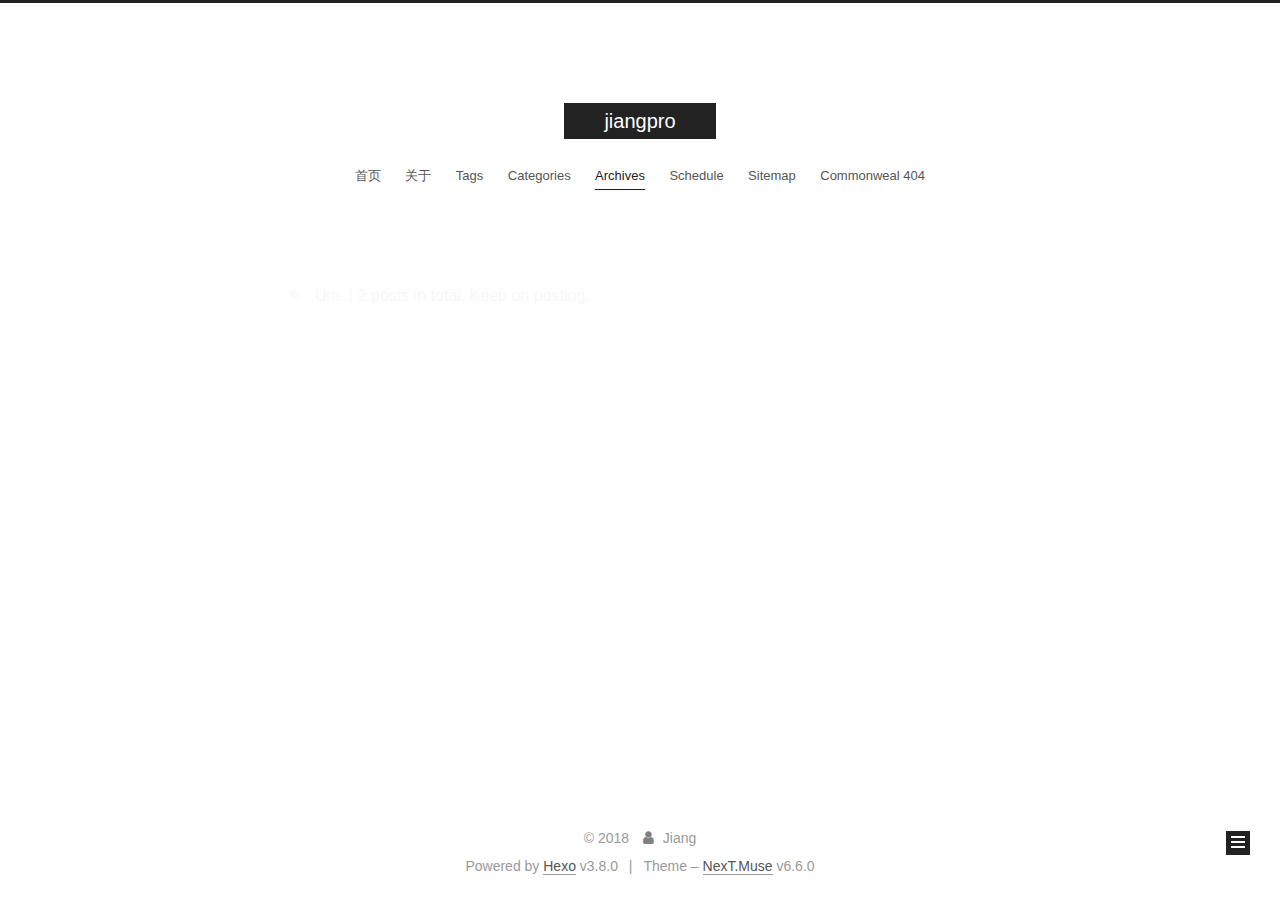
==== commit c1f673e4: "Site updated: 2018-12-14 21:55:03" ====
--- a/archives/index.html
+++ b/archives/index.html
@@ -217,36 +217,122 @@
         
         
           
-          <li class="menu-item menu-item-home">
-
-    
-    
-    
-      
-    
-
-    
-
-    <a href="/" rel="section"><i class="menu-item-icon fa fa-fw fa-home"></i> <br>Home</a>
+          <li class="menu-item menu-item-首页">
+
+    
+    
+    
+
+    
+
+    <a href="/" rel="section">首页</a>
 
   </li>
         
         
         
           
+          <li class="menu-item menu-item-关于">
+
+    
+    
+    
+
+    
+
+    <a href="/about/" rel="section">关于</a>
+
+  </li>
+        
+        
+        
+          
+          <li class="menu-item menu-item-tags">
+
+    
+    
+    
+
+    
+
+    <a href="/tags/" rel="section">Tags</a>
+
+  </li>
+        
+        
+        
+          
+          <li class="menu-item menu-item-categories">
+
+    
+    
+    
+
+    
+
+    <a href="/categories/" rel="section">Categories</a>
+
+  </li>
+        
+        
+        
+          
           <li class="menu-item menu-item-archives menu-item-active">
 
     
     
     
-      
-    
-
-    
-
-    <a href="/archives/" rel="section"><i class="menu-item-icon fa fa-fw fa-archive"></i> <br>Archives</a>
+
+    
+
+    <a href="/archives/" rel="section">Archives</a>
 
   </li>
+        
+        
+        
+          
+          <li class="menu-item menu-item-schedule">
+
+    
+    
+    
+
+    
+
+    <a href="/schedule/" rel="section">Schedule</a>
+
+  </li>
+        
+        
+        
+          
+          <li class="menu-item menu-item-sitemap">
+
+    
+    
+    
+
+    
+
+    <a href="/sitemap.xml" rel="section">Sitemap</a>
+
+  </li>
+        
+        
+        
+          
+          <li class="menu-item menu-item-commonweal">
+
+    
+    
+    
+
+    
+
+    <a href="/404/" rel="section">Commonweal 404</a>
+
+  </li>
 
       
       
@@ -257,6 +343,24 @@
     
 
     
+    
+      
+      
+    
+      
+      
+    
+      
+      
+    
+      
+      
+    
+      
+      
+    
+      
+      
     
       
       
@@ -307,7 +411,7 @@
         
           
         
-        Um..! 1 post. Keep on posting.
+        Um..! 2 posts in total. Keep on posting.
       </span>
       
 
@@ -322,6 +426,41 @@
           <div class="collection-title">
             <h1 class="archive-year" id="archive-year-2018">2018</h1>
           </div>
+        
+        
+
+        
+
+  <article class="post post-type-normal" itemscope="" itemtype="http://schema.org/Article">
+    <header class="post-header">
+
+      <h2 class="post-title">
+        
+            <a class="post-title-link" href="/2018/12/14/jiangpro/" itemprop="url">
+              
+                <span itemprop="name">jiangpro</span>
+              
+            </a>
+        
+      </h2>
+
+      <div class="post-meta">
+        <time class="post-time" itemprop="dateCreated" datetime="2018-12-14T21:54:51+08:00" content="2018-12-14">
+          12-14
+        </time>
+      </div>
+
+    </header>
+  </article>
+
+
+
+      
+
+        
+        
+        
+
         
         
 
@@ -401,7 +540,7 @@
                 
                   <a href="/archives/">
                 
-                    <span class="site-state-item-count">1</span>
+                    <span class="site-state-item-count">2</span>
                     <span class="site-state-item-name">posts</span>
                   </a>
                 </div>
--- a/css/main.css
+++ b/css/main.css
@@ -1850,7 +1850,7 @@
   width: 4px;
   height: 4px;
   border-radius: 50%;
-  background: #ff16ff;
+  background: #ffff61;
 }
 .links-of-blogroll {
   font-size: 13px;
